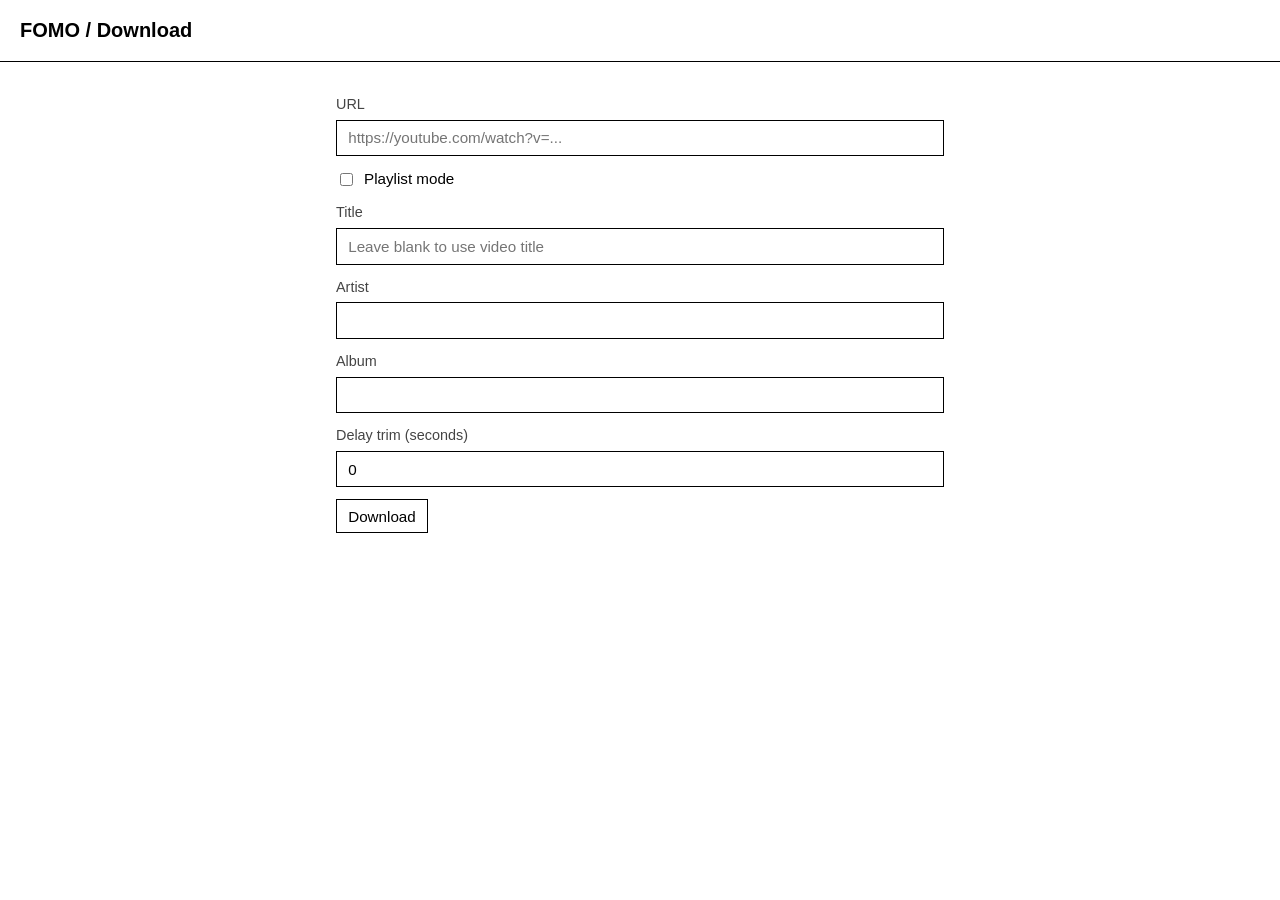
==== downloader/app/static/index.html @ 4f7feb96 "fomo" ====
<!doctype html>
<html lang="en">
<head>
  <meta charset="utf-8">
  <meta name="viewport" content="width=device-width, initial-scale=1">
  <title>FOMO Downloader</title>
  <link rel="stylesheet" href="fomo.css">
  <link rel="stylesheet" href="style.css">
</head>
<body>
  <header class="topbar">
    <h1><a href="/">FOMO</a> / Download</h1>
  </header>

  <main class="dl-container">
    <form id="dl-form">
      <label>
        URL
        <input id="url-input" name="url" type="url" placeholder="https://youtube.com/watch?v=..." required>
      </label>

      <label class="checkbox-label">
        <input id="playlist-check" name="playlist" type="checkbox">
        Playlist mode
      </label>

      <label id="title-field">
        Title
        <input id="title-input" name="title" type="text" placeholder="Leave blank to use video title">
      </label>

      <label>
        Artist
        <input id="artist-input" name="artist" type="text">
      </label>

      <label>
        Album
        <input id="album-input" name="album" type="text">
      </label>

      <label id="delay-field">
        Delay trim (seconds)
        <input id="delay-input" name="delay" type="number" value="0" min="0">
      </label>

      <div class="form-actions">
        <button id="fetch-btn" type="button" class="hidden">Fetch tracks</button>
        <button id="submit-btn" type="submit">Download</button>
      </div>
    </form>

    <!-- Playlist track selection -->
    <section id="track-section" class="hidden">
      <div class="track-header">
        <span id="track-count"></span>
        <div class="track-header-actions">
          <button id="sel-all-btn" type="button">All</button>
          <button id="sel-none-btn" type="button">None</button>
        </div>
      </div>
      <ul id="track-list"></ul>
      <button id="dl-selected-btn" type="button">Download selected</button>
    </section>

    <!-- Progress -->
    <div id="progress-section" class="hidden">
      <div id="spinner" class="spinner hidden"></div>
      <div id="bar-wrap" class="hidden">
        <div id="bar-track">
          <div id="bar-fill"></div>
        </div>
        <span id="bar-label"></span>
      </div>
    </div>

    <pre id="error-log" class="output hidden"></pre>
    <p id="status-msg" class="status hidden"></p>
  </main>

  <script src="app.js"></script>
</body>
</html>
---- downloader/app/static/fomo.css ----
:root {
  color-scheme: light;
  --bg: #fff;
  --panel: #fff;
  --text: #000;
  --muted: #444;
  --border: #000;
  --accent: #000;
  --danger: #000;
}

* {
  box-sizing: border-box;
}

body {
  margin: 0;
  font-family: Arial, Helvetica, sans-serif;
  font-size: 15px;
  line-height: 1.45;
  color: var(--text);
  background: var(--bg);
  min-height: 100vh;
}

button {
  border: 1px solid var(--border);
  background: var(--panel);
  color: var(--text);
  padding: 0.45rem 0.7rem;
  border-radius: 0;
  cursor: pointer;
  transition: none;
  font-size: 0.95rem;
}

button:hover {
  text-decoration: underline;
}

input,
select {
  width: 100%;
  border: 1px solid var(--border);
  border-radius: 0;
  padding: 0.55rem 0.7rem;
  background: var(--panel);
  color: var(--text);
  font-size: 0.95rem;
  transition: none;
  min-width: 0;
  box-sizing: border-box;
}

input:focus,
select:focus {
  outline: 1px solid var(--border);
}

.topbar {
  display: flex;
  align-items: center;
  justify-content: space-between;
  gap: 1rem;
  padding: 1rem 1.25rem;
  border-bottom: 1px solid var(--border);
  background: var(--panel);
}

.topbar h1 {
  margin: 0;
  font-size: 1.25rem;
  font-weight: 700;
}

.topbar a {
  color: var(--text);
  text-decoration: none;
}

.topbar a:hover {
  text-decoration: underline;
}

.topbar-actions {
  display: flex;
  gap: 0.5rem;
}

.hidden {
  display: none !important;
}

.message {
  position: fixed;
  right: 1rem;
  bottom: 1rem;
  background: var(--panel);
  border: 1px solid var(--border);
  border-left: 4px solid var(--accent);
  padding: 0.55rem 0.7rem;
  border-radius: 2px;
  opacity: 0;
  transition: opacity 0.2s ease-in-out;
  pointer-events: none;
}

.message.visible {
  opacity: 1;
}

.message.error {
  border-left-color: var(--danger);
}
---- downloader/app/static/style.css ----
.dl-container {
  max-width: 640px;
  margin: 2rem auto;
  padding: 0 1rem;
}

form {
  display: flex;
  flex-direction: column;
  gap: 0.75rem;
  margin-bottom: 1.5rem;
}

label {
  display: flex;
  flex-direction: column;
  gap: 0.3rem;
  font-size: 0.9rem;
  color: var(--muted);
}

.checkbox-label {
  flex-direction: row;
  align-items: center;
  color: var(--text);
  font-size: 0.95rem;
  gap: 0.5rem;
}

.checkbox-label input {
  width: auto;
}

.form-actions {
  display: flex;
  gap: 0.5rem;
}

/* Track list */

#track-section {
  margin-bottom: 1.5rem;
}

.track-header {
  display: flex;
  align-items: center;
  justify-content: space-between;
  margin-bottom: 0.5rem;
  font-size: 0.9rem;
  color: var(--muted);
}

.track-header-actions {
  display: flex;
  gap: 0.4rem;
}

#track-list {
  list-style: none;
  padding: 0;
  margin: 0 0 0.75rem;
  border: 1px solid var(--border);
  max-height: 280px;
  overflow-y: auto;
}

#track-list li {
  border-bottom: 1px solid #eee;
}

#track-list li:last-child {
  border-bottom: 0;
}

#track-list label {
  flex-direction: row;
  align-items: center;
  gap: 0.5rem;
  padding: 0.45rem 0.6rem;
  color: var(--text);
  font-size: 0.9rem;
  cursor: pointer;
}

#track-list label:hover {
  background: #f5f5f5;
}

#track-list input[type="checkbox"] {
  width: auto;
  flex-shrink: 0;
}

/* Progress */

#progress-section {
  margin-bottom: 1rem;
}

.spinner {
  width: 22px;
  height: 22px;
  border: 2px solid #ddd;
  border-top-color: #000;
  border-radius: 50%;
  animation: spin 0.7s linear infinite;
}

@keyframes spin {
  to { transform: rotate(360deg); }
}

#bar-track {
  height: 10px;
  border: 1px solid var(--border);
  background: #fff;
  overflow: hidden;
  margin-bottom: 0.35rem;
}

#bar-fill {
  height: 100%;
  background: #000;
  width: 0%;
  transition: width 0.3s ease;
}

#bar-label {
  font-size: 0.85rem;
  color: var(--muted);
}

/* Feedback */

.output {
  font-family: "Courier New", Courier, monospace;
  font-size: 0.82rem;
  background: #111;
  color: #eee;
  padding: 0.75rem;
  border: 1px solid var(--border);
  overflow-y: auto;
  max-height: 300px;
  white-space: pre-wrap;
  word-break: break-all;
  margin-bottom: 0.5rem;
}

.status {
  font-size: 0.9rem;
}

.status.ok    { color: #1a7a1a; }
.status.error { color: #9b111e; }
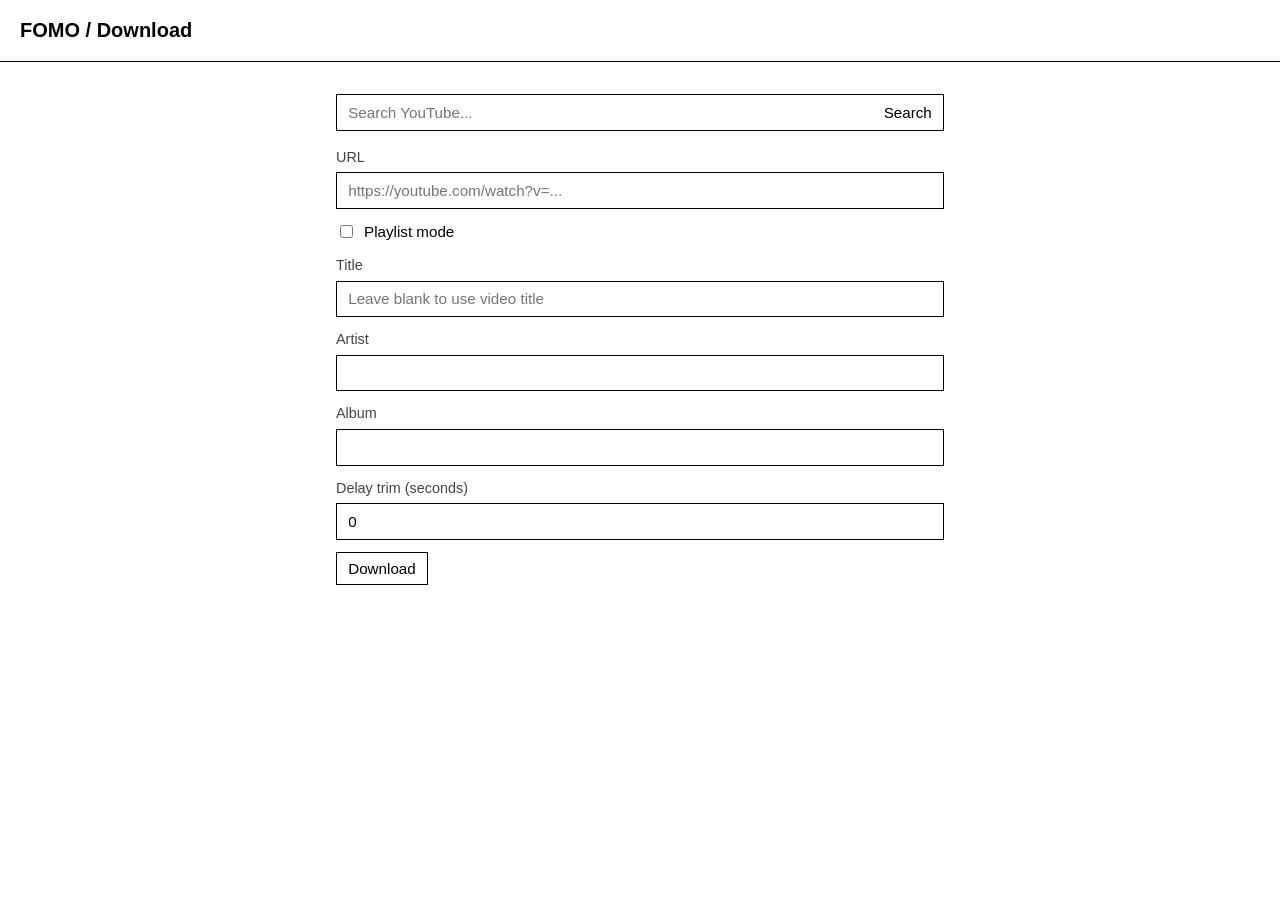
==== commit a392936b: "search in downloader" ====
--- a/downloader/app/static/index.html
+++ b/downloader/app/static/index.html
@@ -13,6 +13,22 @@
   </header>
 
   <main class="dl-container">
+    <!-- Search -->
+    <div class="search-bar">
+      <input id="search-input" type="text" placeholder="Search YouTube...">
+      <button id="search-btn" type="button">Search</button>
+    </div>
+    <section id="search-results" class="hidden">
+      <div class="search-group">
+        <h3 class="search-group-label">Playlists</h3>
+        <div id="search-playlists"></div>
+      </div>
+      <div class="search-group">
+        <h3 class="search-group-label">Videos</h3>
+        <div id="search-videos"></div>
+      </div>
+    </section>
+
     <form id="dl-form">
       <label>
         URL
--- a/downloader/app/static/style.css
+++ b/downloader/app/static/style.css
@@ -1,3 +1,105 @@
+/* Search */
+
+.search-bar {
+  display: flex;
+  gap: 0;
+  margin-bottom: 1rem;
+}
+
+.search-bar input {
+  flex: 1;
+  border-right: 0;
+}
+
+.search-bar button {
+  flex-shrink: 0;
+  border-left: 0;
+}
+
+#search-results {
+  margin-bottom: 1.5rem;
+}
+
+.search-group {
+  margin-bottom: 0.75rem;
+}
+
+.search-group-label {
+  margin: 0 0 0.3rem;
+  font-size: 0.8rem;
+  font-weight: 700;
+  text-transform: uppercase;
+  letter-spacing: 0.05em;
+  color: var(--muted);
+}
+
+.search-group > div {
+  border: 1px solid var(--border);
+  max-height: 220px;
+  overflow-y: auto;
+}
+
+.search-result {
+  display: flex;
+  align-items: center;
+  gap: 0.75rem;
+  padding: 0.5rem 0.6rem;
+  cursor: pointer;
+  border-bottom: 1px solid var(--border);
+}
+
+.search-result:last-child {
+  border-bottom: 0;
+}
+
+.search-result:hover {
+  background: #f5f5f5;
+}
+
+.search-thumb {
+  width: 112px;
+  height: 63px;
+  object-fit: cover;
+  flex-shrink: 0;
+  background: #eee;
+}
+
+.search-meta {
+  display: flex;
+  flex-direction: column;
+  gap: 0.2rem;
+  min-width: 0;
+}
+
+.search-title {
+  font-size: 0.9rem;
+  color: var(--text);
+  white-space: nowrap;
+  overflow: hidden;
+  text-overflow: ellipsis;
+}
+
+.search-sub {
+  font-size: 0.8rem;
+  color: var(--muted);
+  white-space: nowrap;
+  overflow: hidden;
+  text-overflow: ellipsis;
+}
+
+.search-loading,
+.search-empty,
+.search-error {
+  padding: 0.6rem 0.75rem;
+  margin: 0;
+  font-size: 0.9rem;
+  color: var(--muted);
+}
+
+.search-error {
+  color: #9b111e;
+}
+
 .dl-container {
   max-width: 640px;
   margin: 2rem auto;
